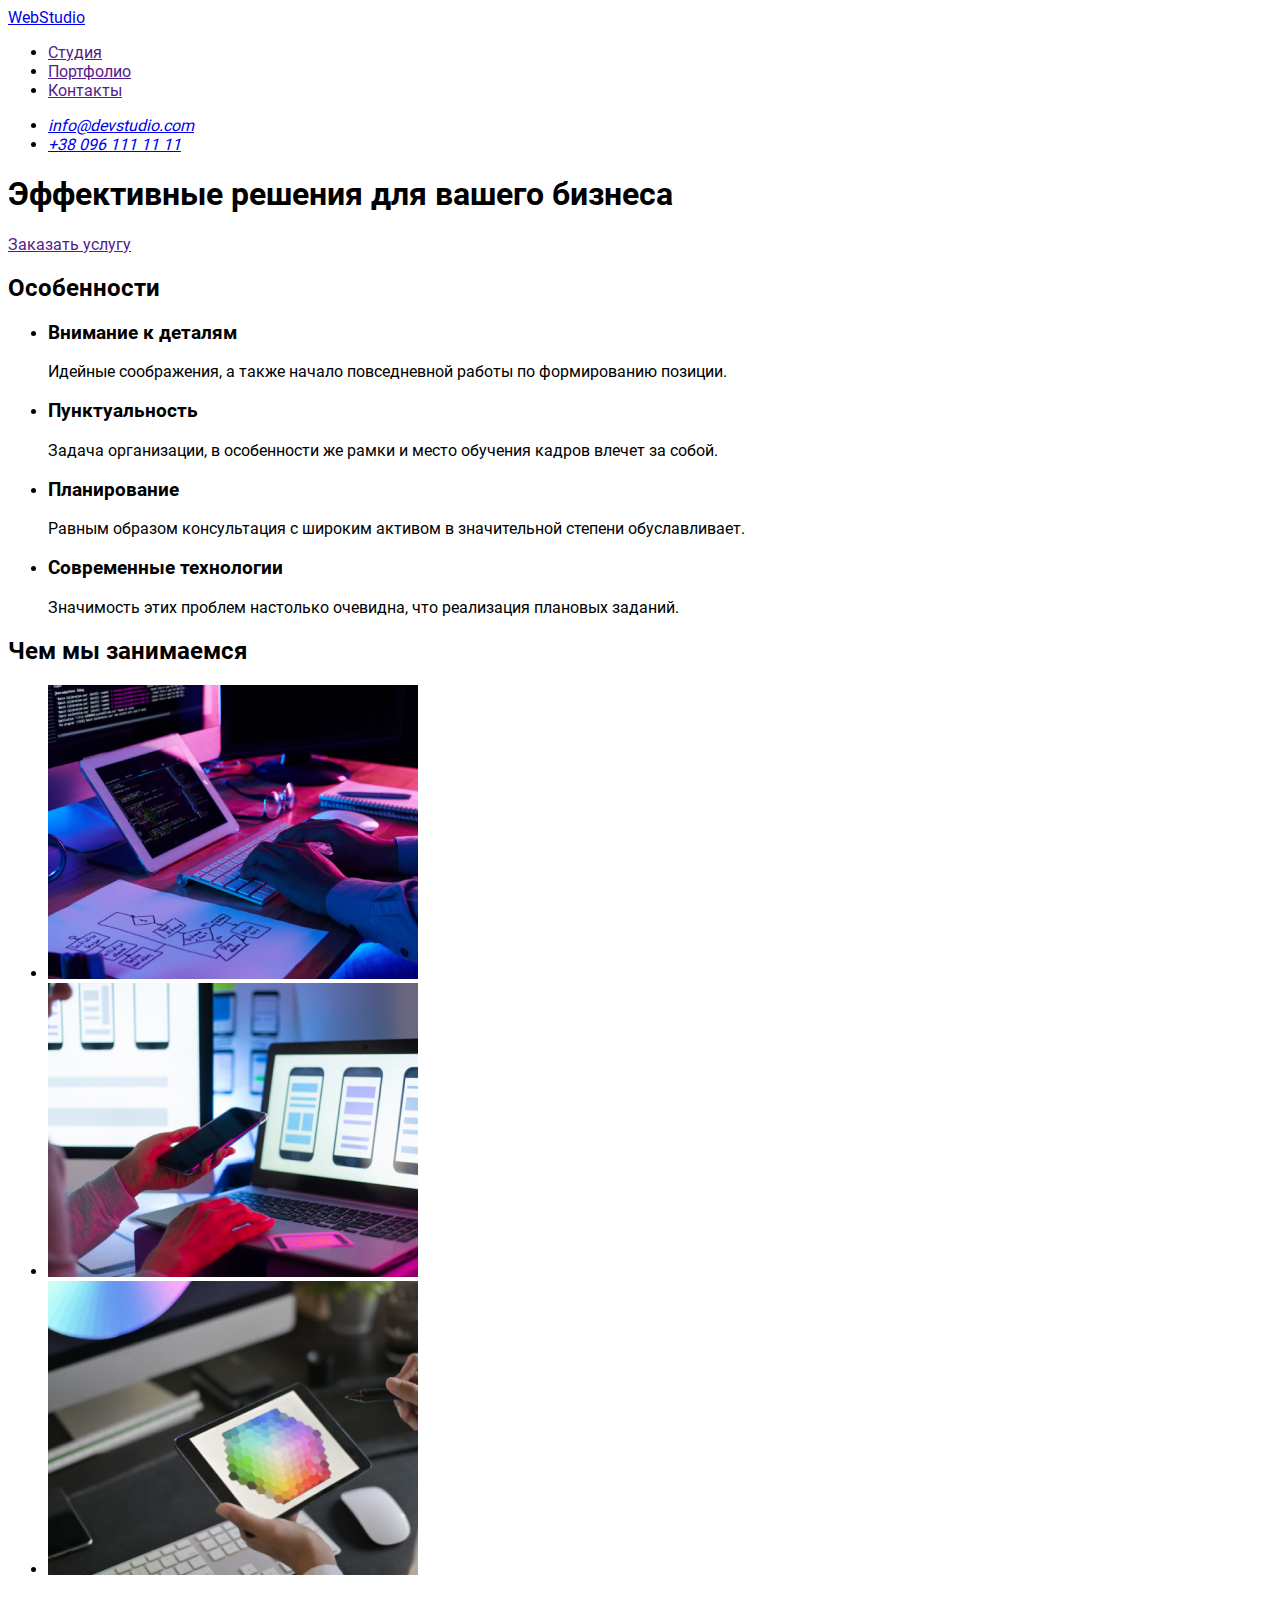
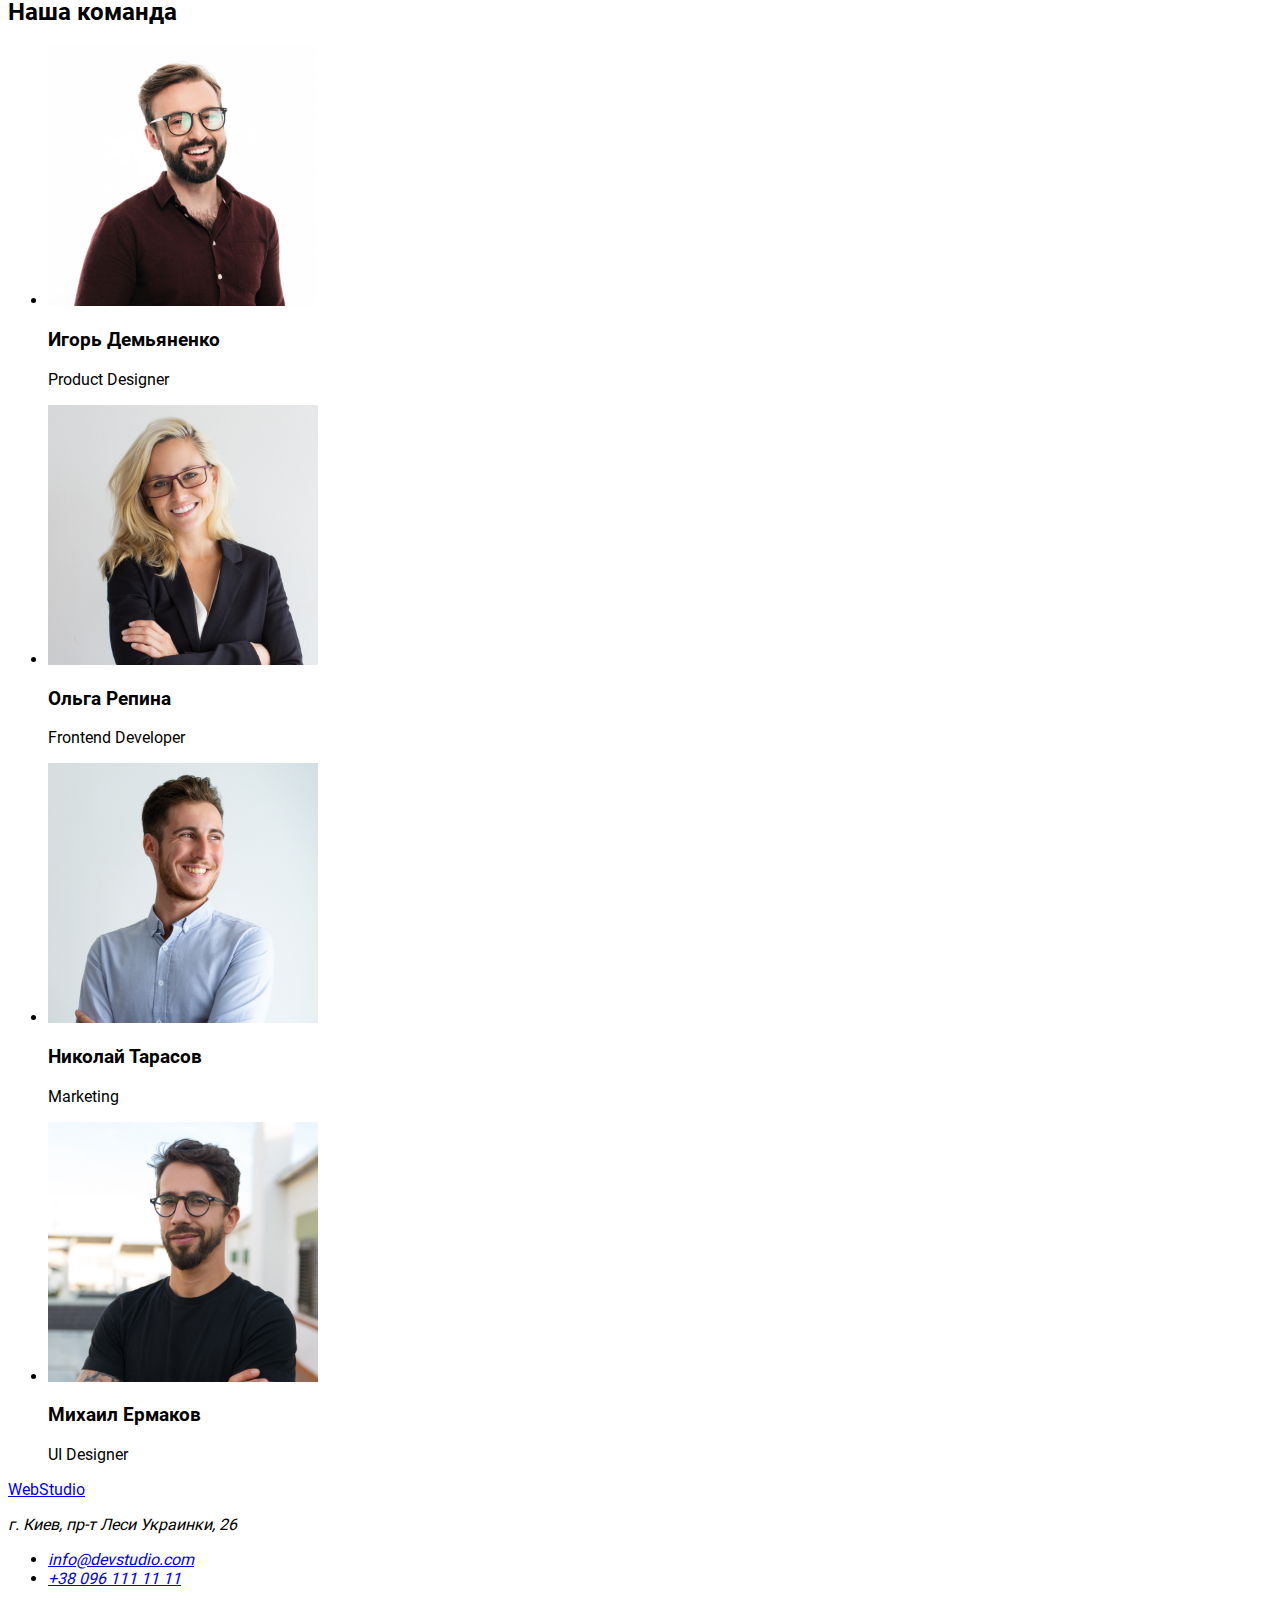
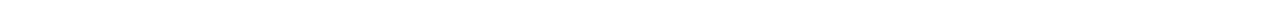
==== index.html @ 1e88f57a "добавляет файлы дз1" ====
<!DOCTYPE html>
<html lang="ru">
<head>
    <meta charset="UTF-8">
    <meta name="viewport" content="width=device-width, initial-scale=1.0">
    <link rel="stylesheet" href="./css/fonts.css">
    <link rel="stylesheet" href="./css/style.css">
    <title>Web Studio</title>
</head>
<body>

    <!-- Шапка -->
<header>
    <nav>
        <a href="/">WebStudio</a>
        <ul>
            <li>
                <a href="">Студия</a>
            </li>
            <li>
                <a href="">Портфолио</a>
            </li>
            <li>
                <a href="">Контакты</a>
            </li>
        </ul>
    </nav>
    <address>
        <ul>
            <li>
                <a href="mailto:info@devstudio.com">info@devstudio.com</a>
            </li>
            <li>
                <a href="tel:+380961111111">+38 096 111 11 11</a>
            </li>
        </ul>
    </address>
</header>

<main>
    <!-- HERO -->
    <section>
        <h1>Эффективные решения для вашего бизнеса</h1>
        <a href="">Заказать услугу</a>
    </section>

    <!-- Особенности -->
    <section>
        <h2>Особенности</h2>
        <ul>
            <li>
                <h3>Внимание к деталям</h3>
                <p>Идейные соображения, а также начало повседневной работы по формированию позиции.</p>
            </li>
            <li>
                <h3>Пунктуальность</h3>
                <p>Задача организации, в особенности же рамки и место обучения кадров влечет за собой.</p>
            </li>
            <li>
                <h3>Планирование</h3>
                <p>Равным образом консультация с широким активом в значительной степени обуславливает.</p>
            </li>
            <li>
                <h3>Современные технологии</h3>
                <p>Значимость этих проблем настолько очевидна, что реализация плановых заданий.</p>
            </li>
        </ul>
    </section>

    <!-- Чем занимаемся-->
    <section>
        <h2>Чем мы занимаемся</h2>
        <ul>
            <li>
                <a href="">
                    <img src="images/worker-1.jpg" alt="Человек печатает" width="370" height="294">
                </a>
            </li>
            <li>
                <a href="">
                    <img src="images/worker-2.jpg" alt="Человек смотрит на телефон и ноутбук" width="370" height="294">
                </a>
            </li>
            <li>
                <a href="">
                    <img src="images/worker-3.jpg" alt="Человек выбирает цвет" width="370" height="294">
                </a>
            </li>
        </ul>
    </section>

    <!-- Наша команда -->
    <section>
        <h2>Наша команда</h2>
        <ul>
            <li>
                <img src="images/igor.jpg" alt="Игорь Демьяненко" width="270" height="260">
                <h3>Игорь Демьяненко</h3>
                <p>Product Designer</p>
            </li>
            <li>
                <img src="images/olga.jpg" alt="Ольга Репина" width="270" height="260">
                <h3>Ольга Репина</h3>
                <p>Frontend Developer</p>
            </li>
            <li>
                <img src="images/nikolay.jpg" alt="Николай Тарасов" width="270" height="260">
                <h3>Николай Тарасов</h3>
                <p>Marketing</p>
            </li>
            <li>
                <img src="images/michael.jpg" alt="Михаил Ермаков" width="270" height="260">
                <h3>Михаил Ермаков</h3>
                <p>UI Designer</p>
            </li>
        </ul>
    </section>
</main>

<!-- Подвал -->
<footer>
    <a href="/">WebStudio</a>
    <address>
        <p>г. Киев, пр-т Леси Украинки, 26</p>
        <ul>
            <li>
                <a href="mailto:info@devstudio.com">info@devstudio.com</a>
            </li>
            <li>
                <a href="tel:+380961111111">+38 096 111 11 11</a>
            </li>
        </ul>
    </address>
</footer>
</body>
</html>
---- css/fonts.css ----
@font-face {
  font-family: 'Roboto';
  src: url('../fonts/Roboto-Bold.woff2') format('woff2'),
    url('../fonts/Roboto-Bold.woff') format('woff');
  font-weight: 700;
  font-style: normal;
}

@font-face {
  font-family: 'Roboto';
  src: url('../fonts/Roboto-Regular.woff2') format('woff2'),
    url('../fonts/Roboto-Regular.woff') format('woff');
  font-weight: 400;
  font-style: normal;
}

@font-face {
  font-family: 'Roboto';
  src: url('../fonts/Roboto-Black.woff2') format('woff2'),
    url('../fonts/Roboto-Black.woff') format('woff');
  font-weight: 900;
  font-style: normal;
}

@font-face {
  font-family: 'Roboto';
  src: url('../fonts/Roboto-Medium.woff2') format('woff2'),
    url('../fonts/Roboto-Medium.woff') format('woff');
  font-weight: 500;
  font-style: normal;
}
---- css/style.css ----
body {
  font-family: Roboto, sans-serif;
  font-weight: 400;
}
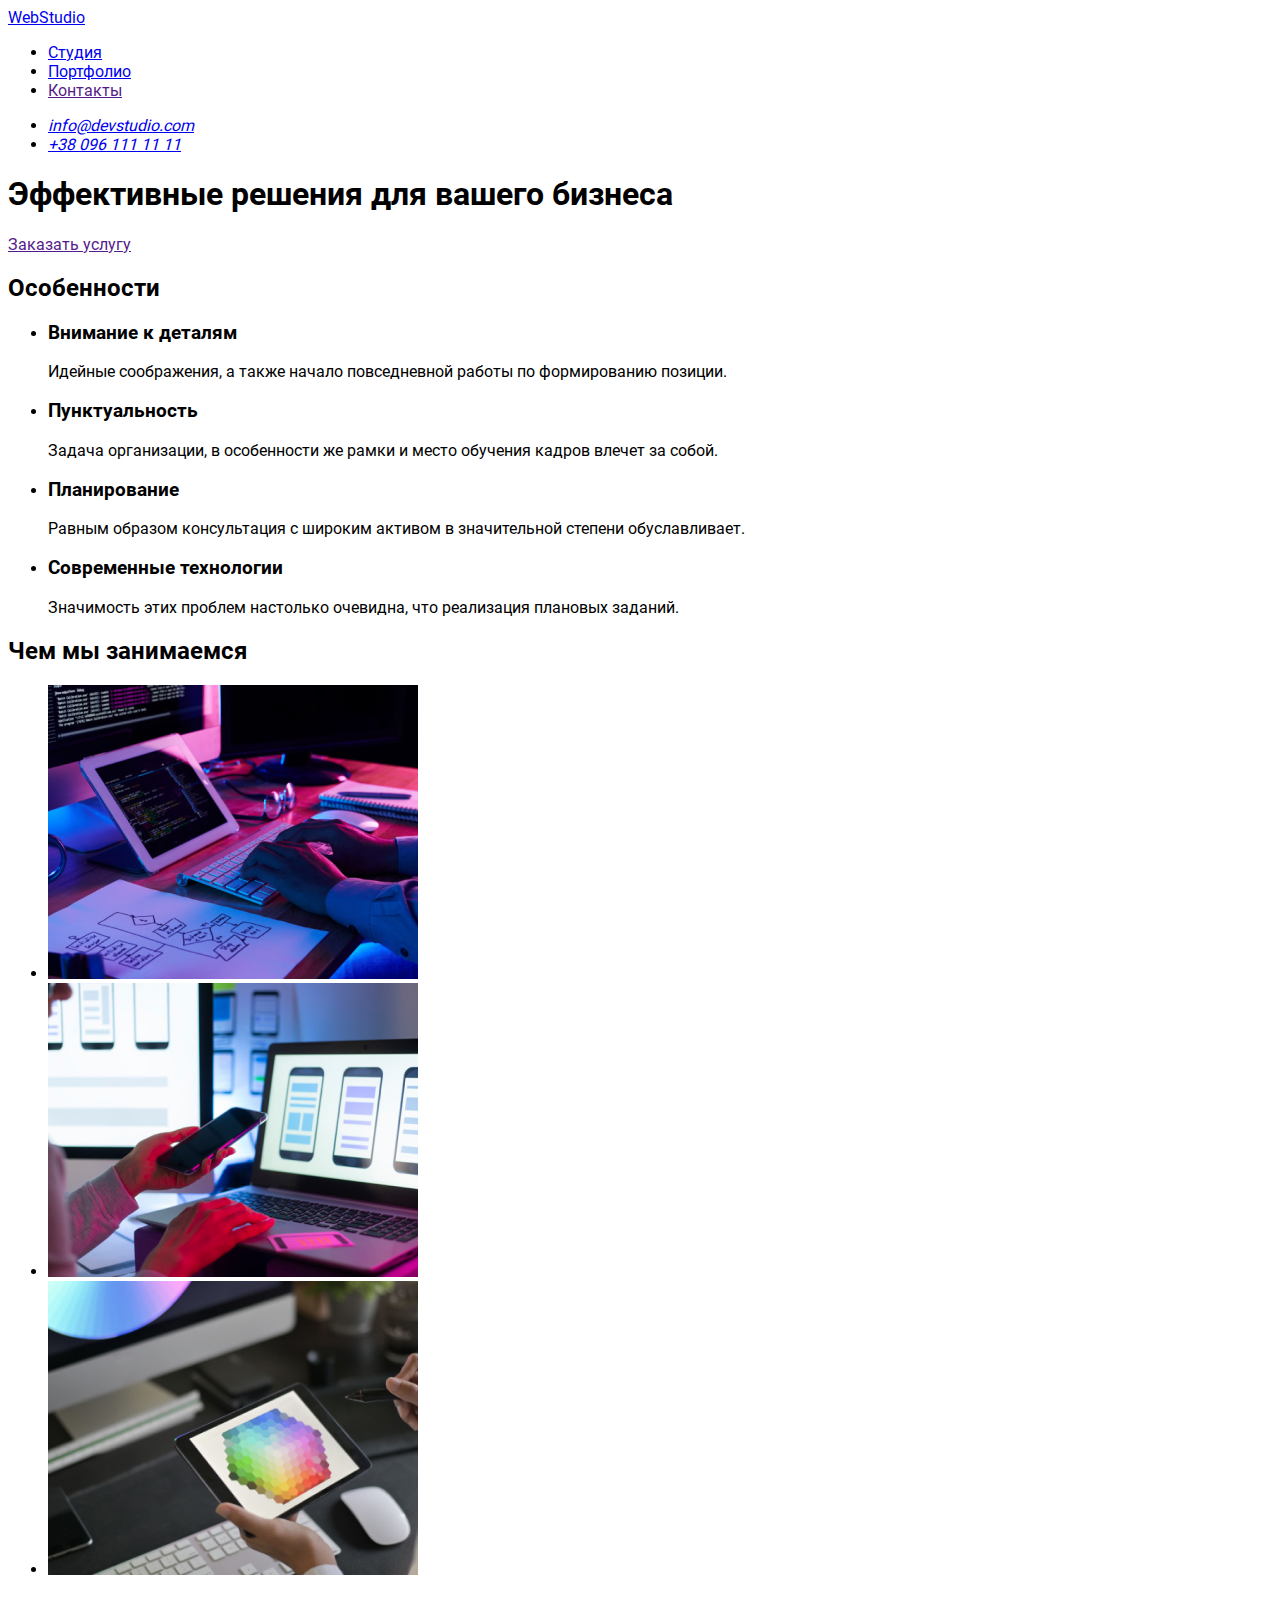
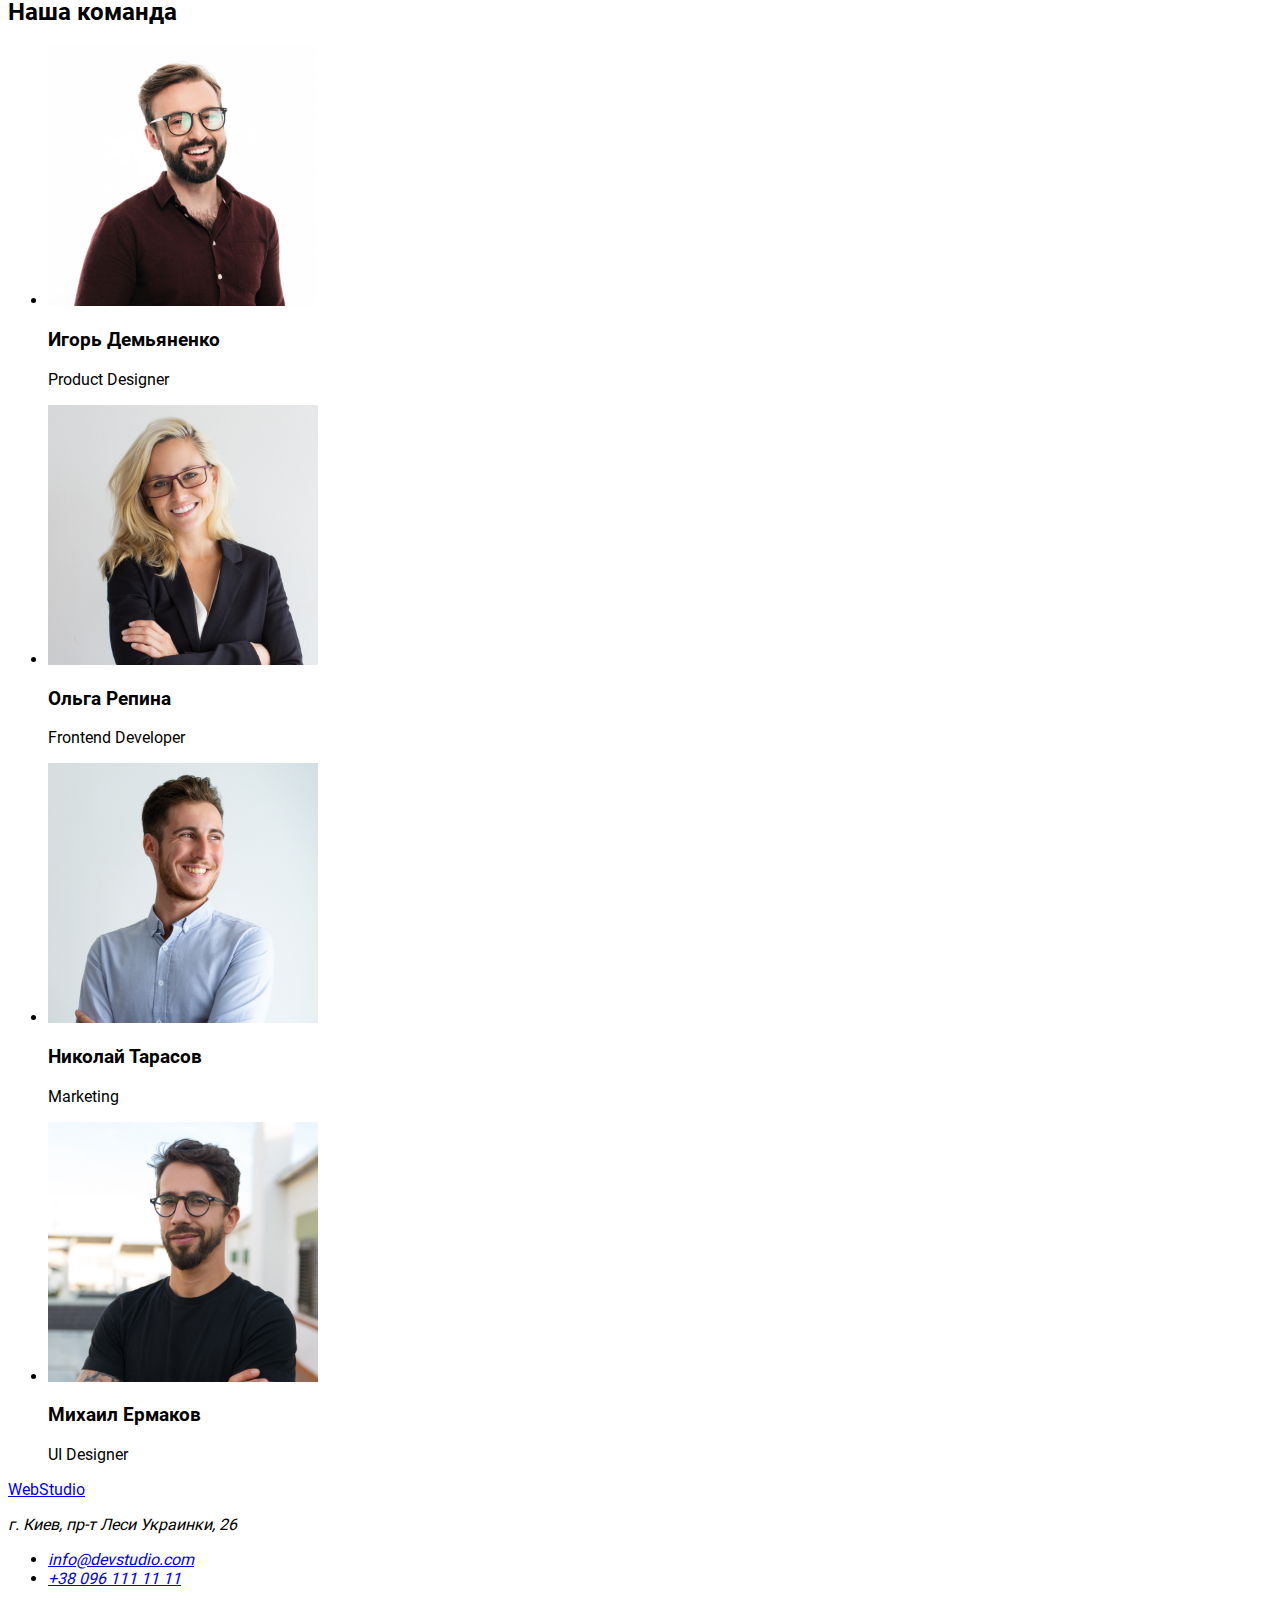
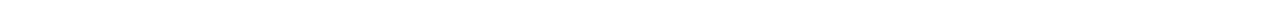
==== commit ff520488: "добавляет страницу портфолио и картинки" ====
--- a/index.html
+++ b/index.html
@@ -15,10 +15,10 @@
         <a href="/">WebStudio</a>
         <ul>
             <li>
-                <a href="">Студия</a>
+                <a href="/index.html">Студия</a>
             </li>
             <li>
-                <a href="">Портфолио</a>
+                <a href="./portfolio.html">Портфолио</a>
             </li>
             <li>
                 <a href="">Контакты</a>
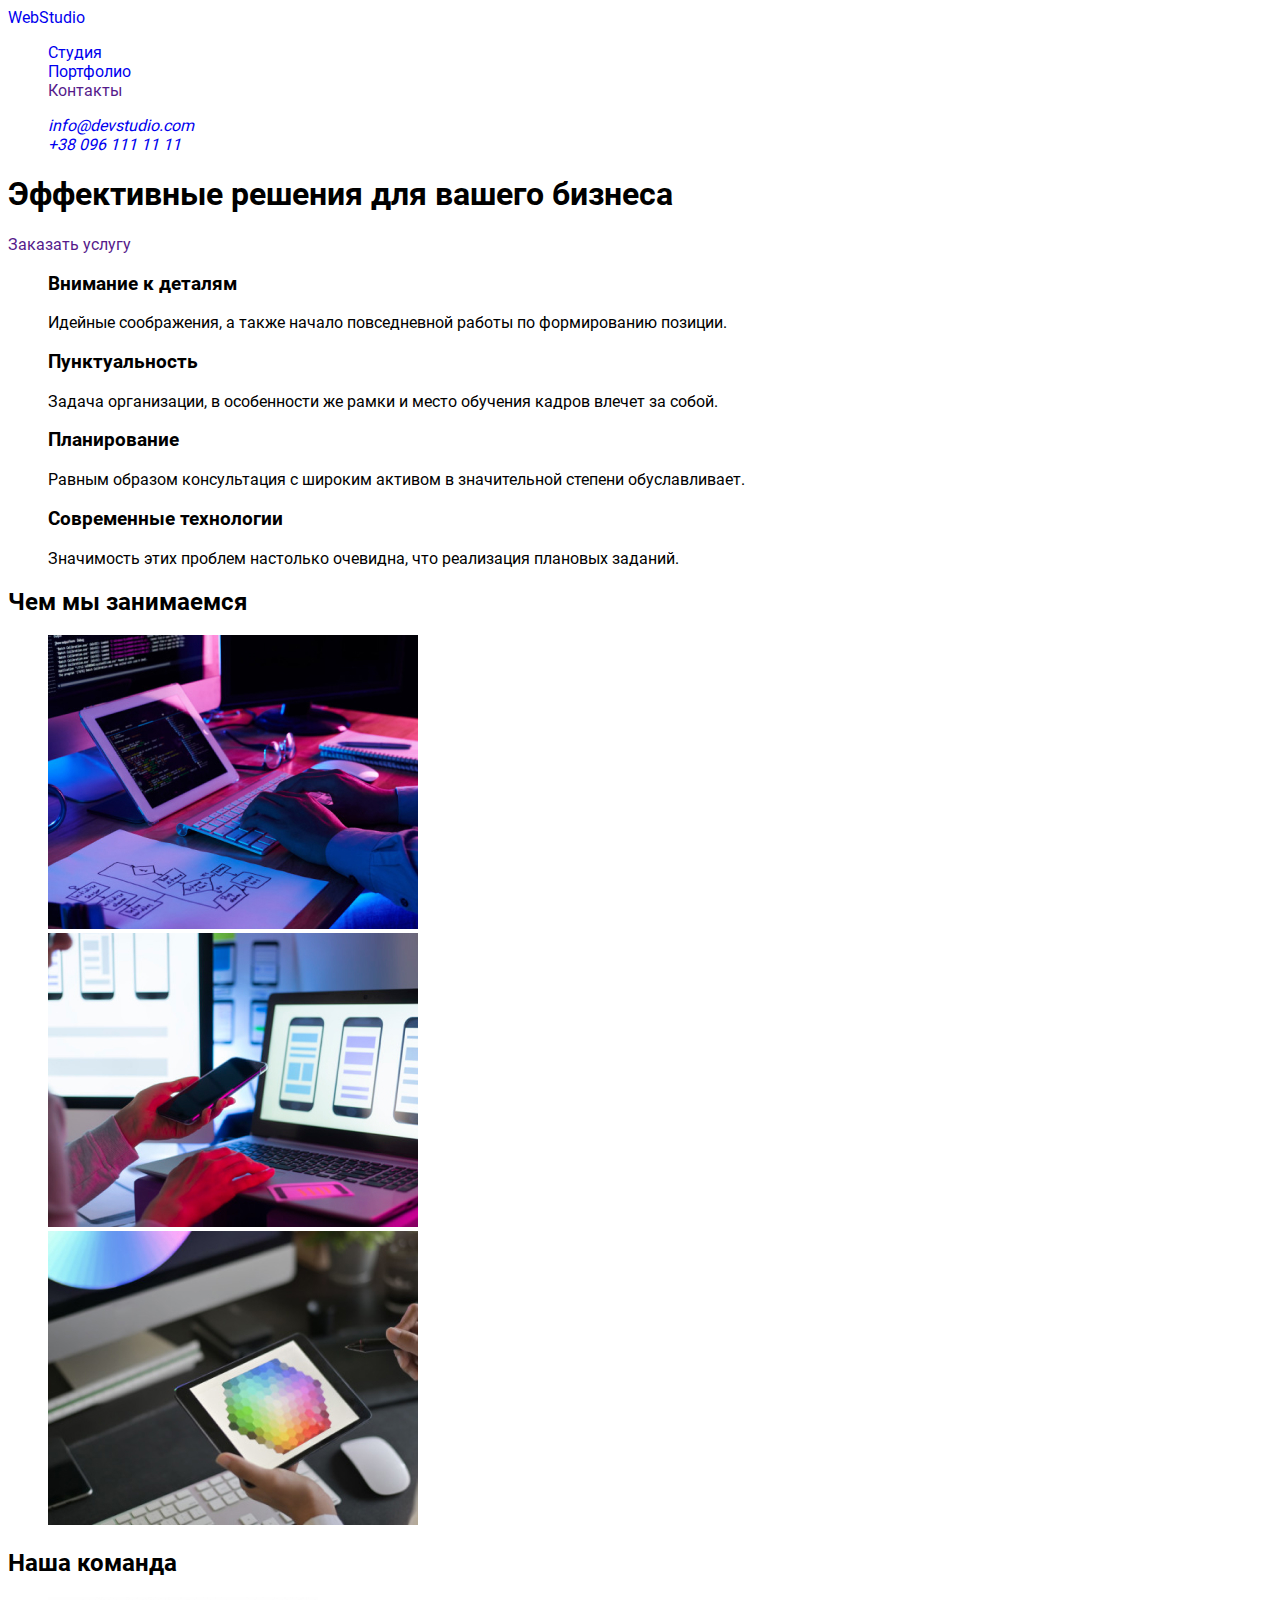
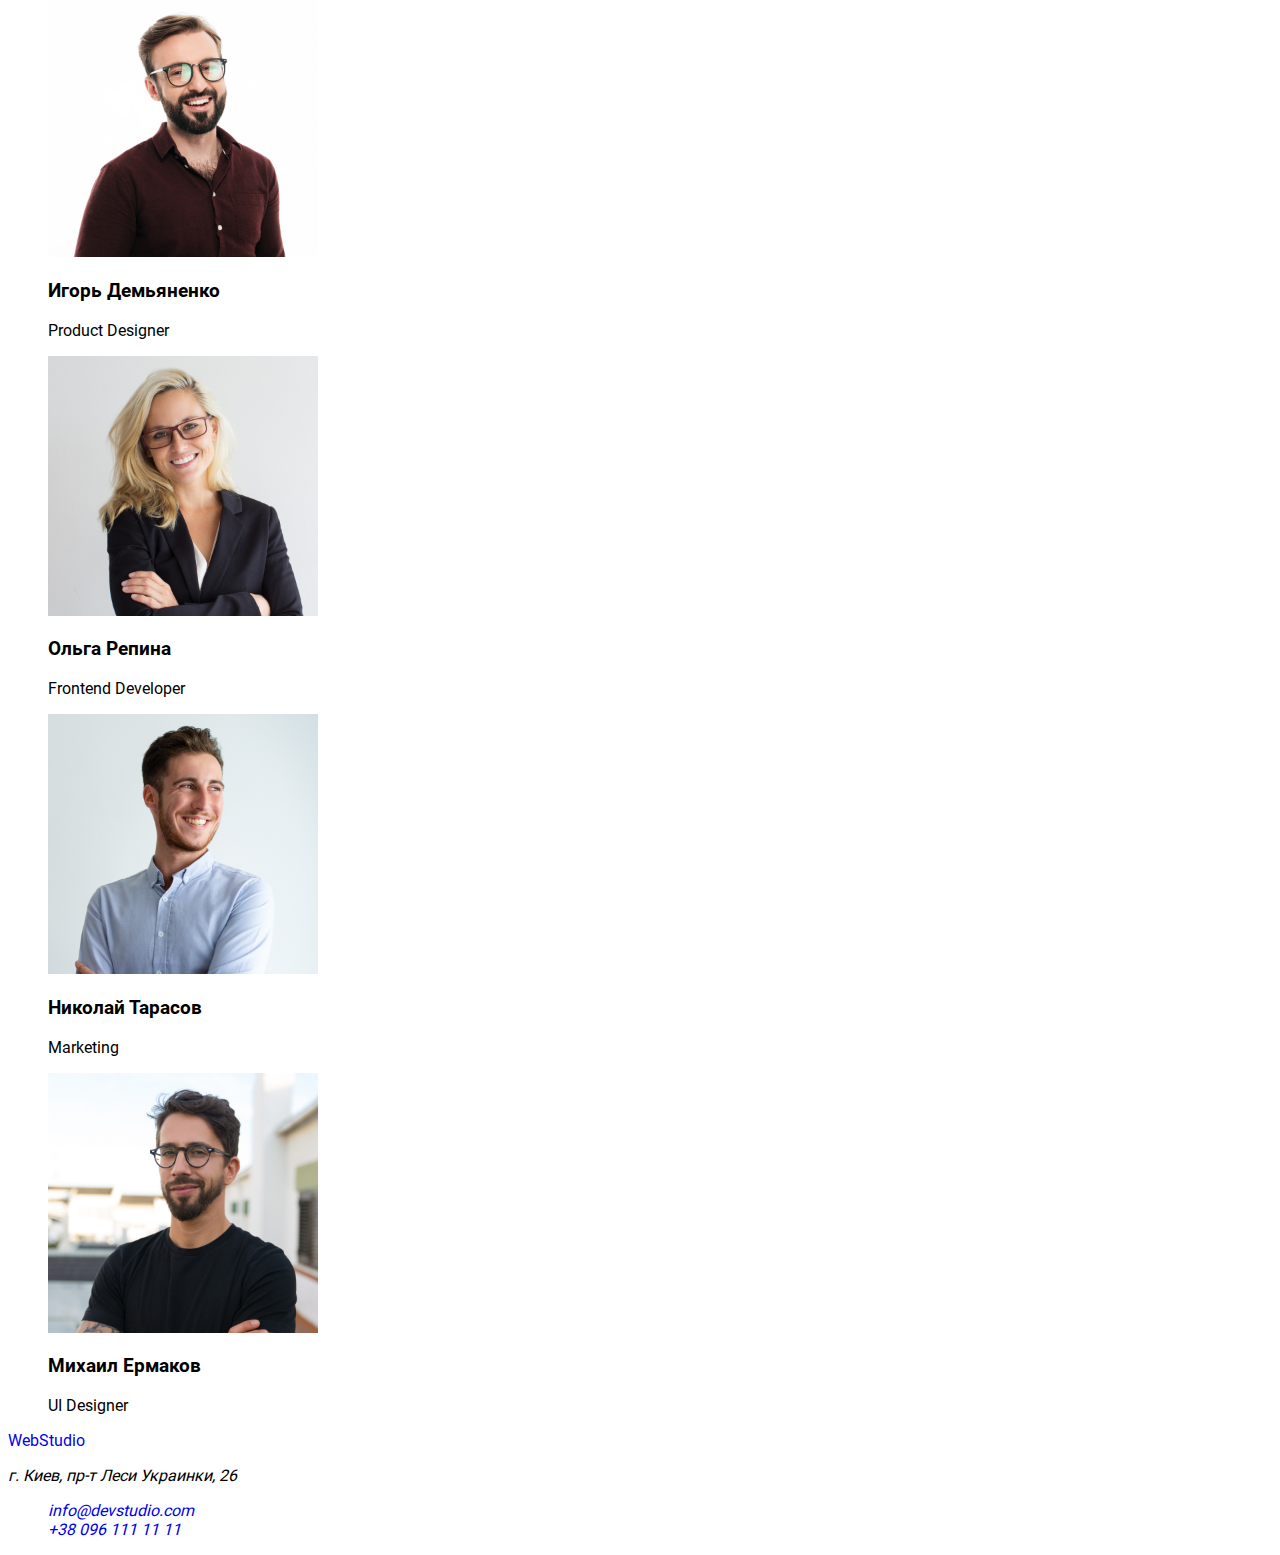
==== commit 0733058f: "прячет заголовки и обнуляет оформление списков и ссылок" ====
--- a/index.html
+++ b/index.html
@@ -46,7 +46,7 @@
 
     <!-- Особенности -->
     <section>
-        <h2>Особенности</h2>
+        <h2 class="visually-hidden">Особенности</h2>
         <ul>
             <li>
                 <h3>Внимание к деталям</h3>
--- a/css/style.css
+++ b/css/style.css
@@ -2,3 +2,25 @@
   font-family: Roboto, sans-serif;
   font-weight: 400;
 }
+
+.visually-hidden {
+  position: absolute;
+  width: 1px;
+  height: 1px;
+  margin: -1px;
+  border: 0;
+  padding: 0;
+
+  white-space: nowrap;
+  clip-path: inset(100%);
+  clip: rect(0 0 0 0);
+  overflow: hidden;
+}
+
+ul {
+  list-style: none;
+}
+
+a {
+  text-decoration: none;
+}
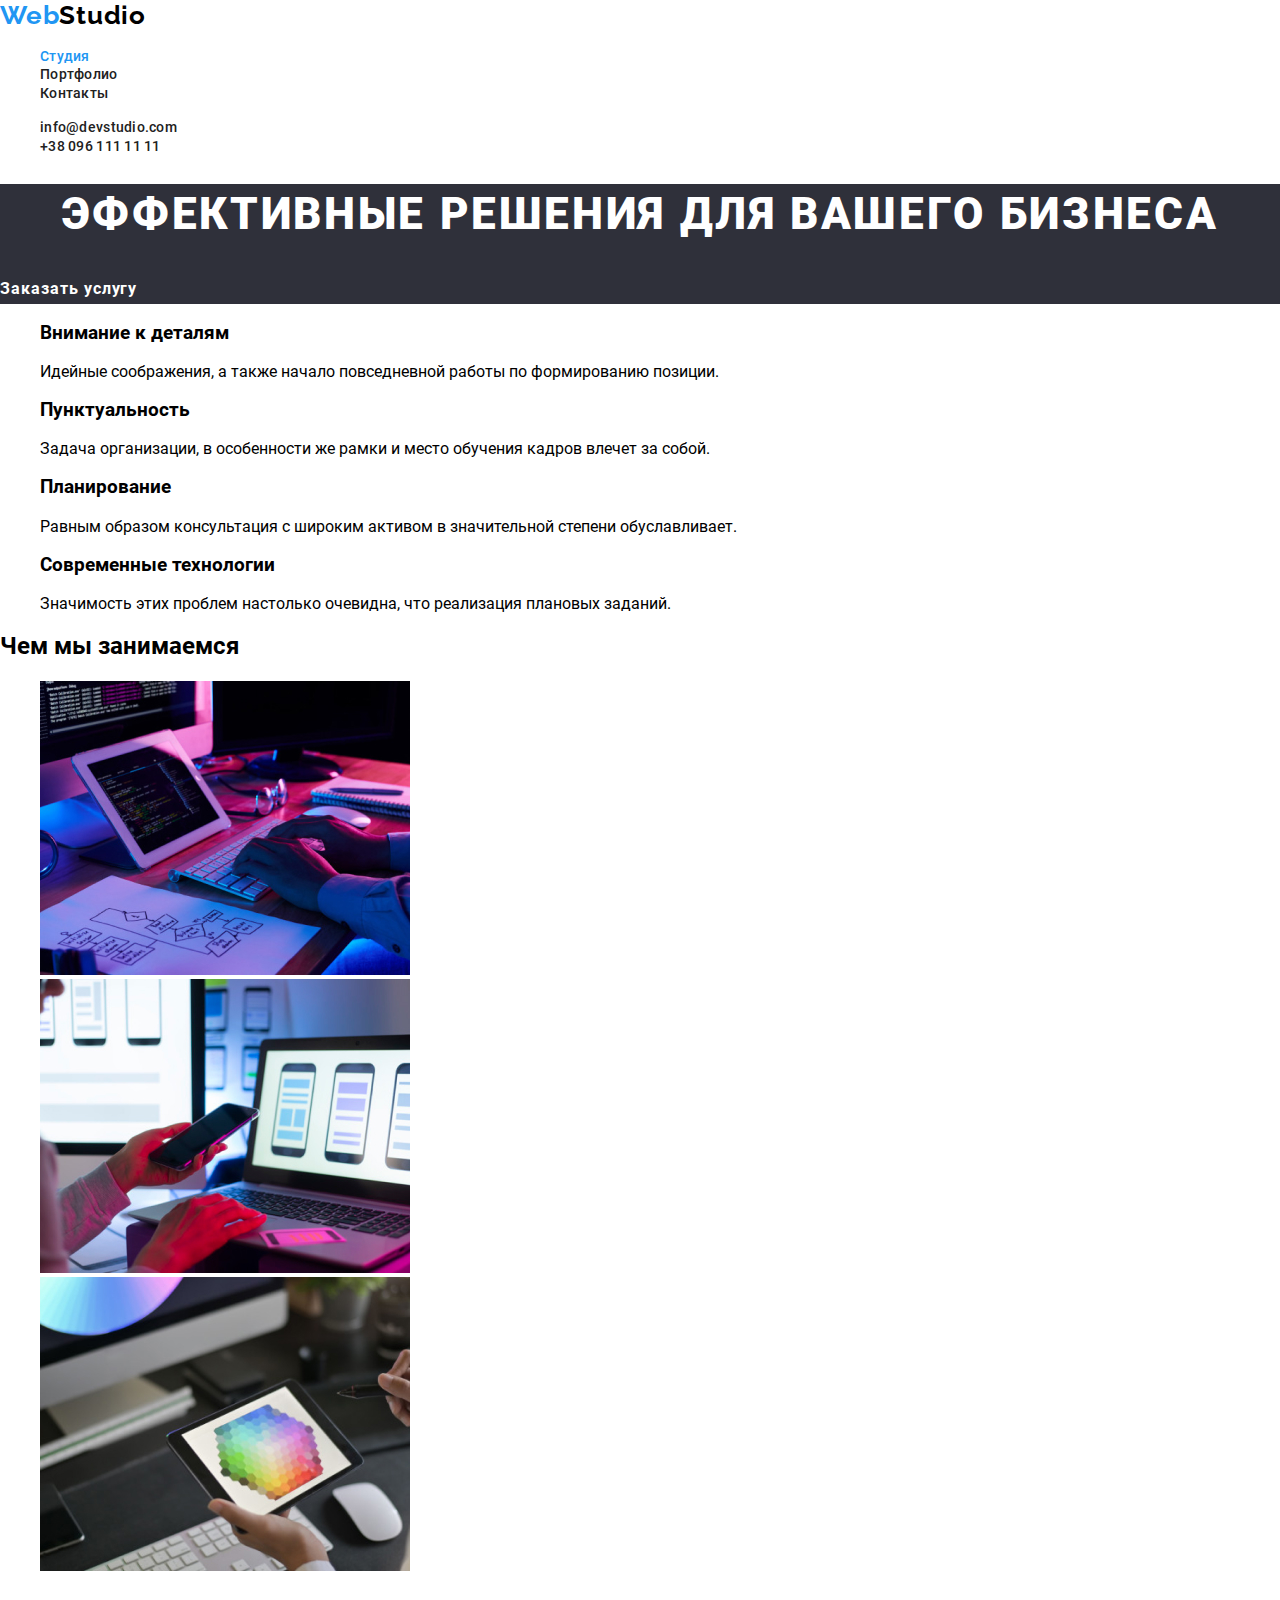
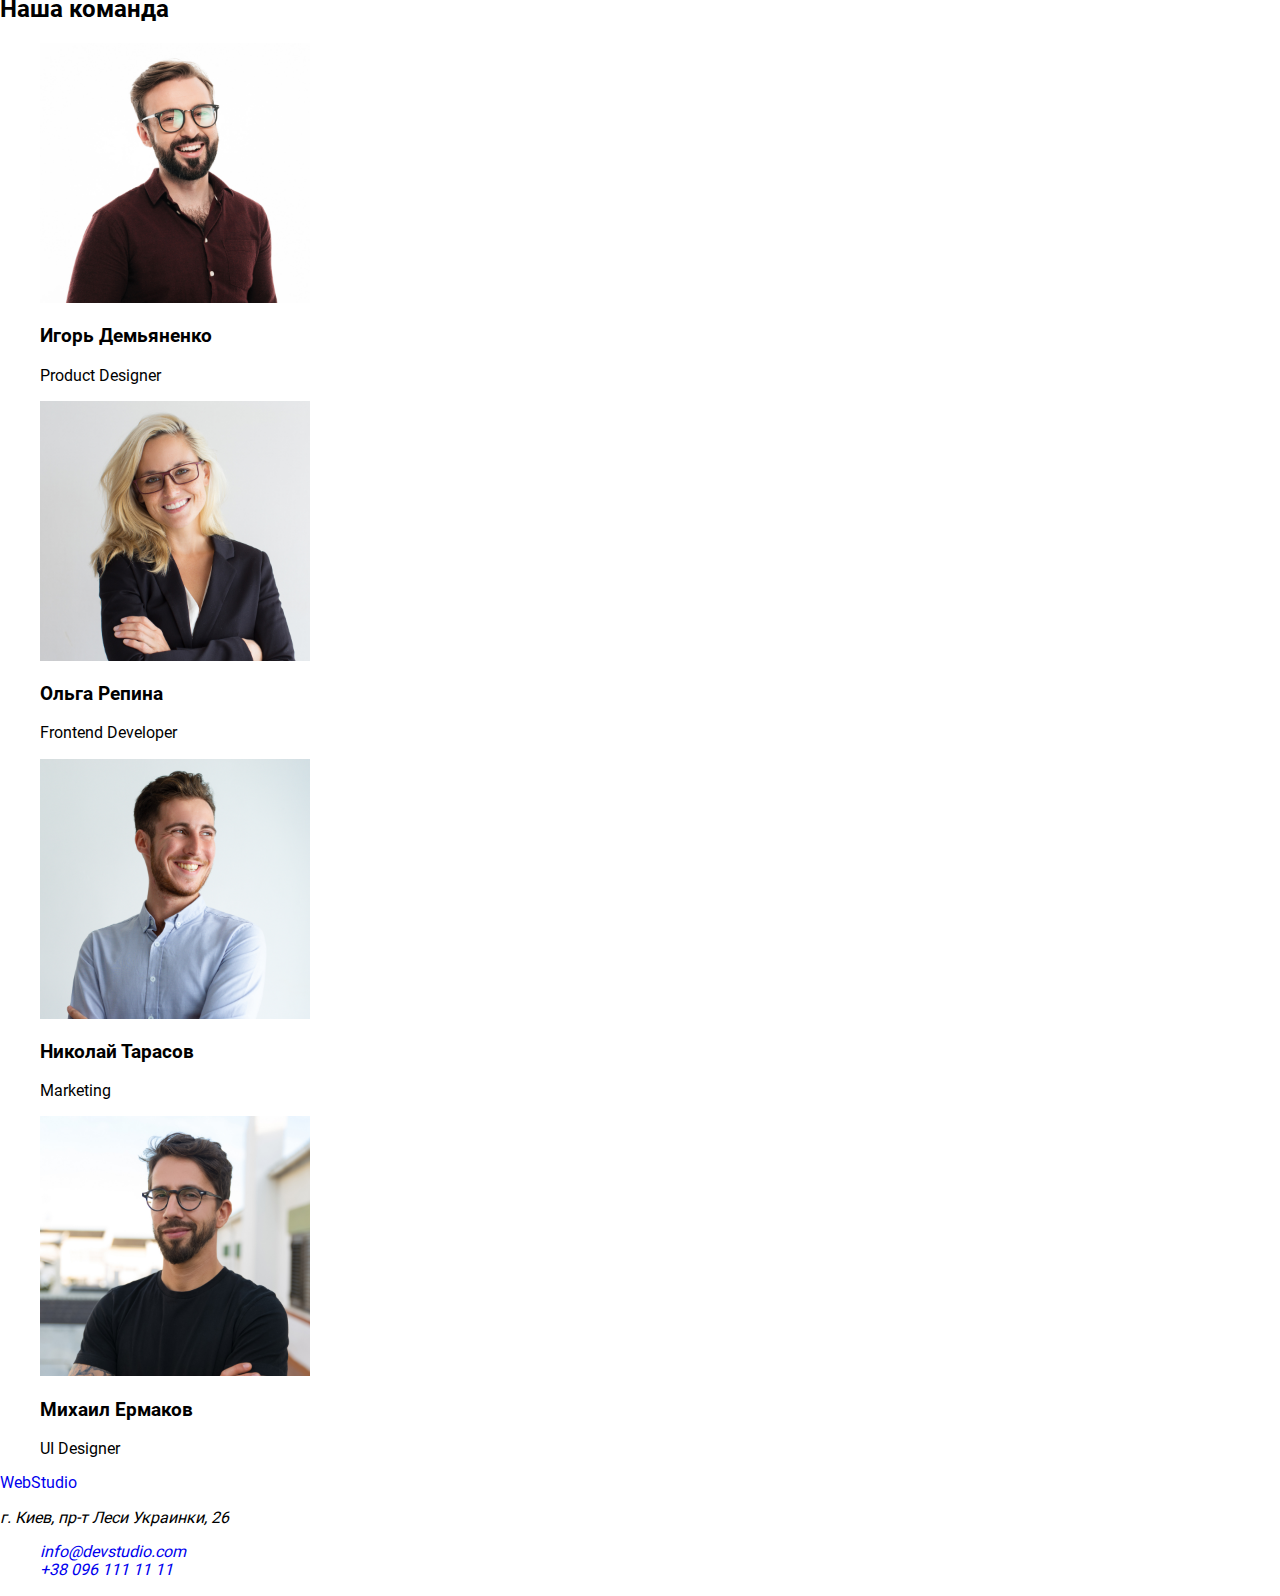
==== commit 7dc896ae: "добавляет css оформление шапки и hero" ====
--- a/index.html
+++ b/index.html
@@ -4,34 +4,37 @@
     <meta charset="UTF-8">
     <meta name="viewport" content="width=device-width, initial-scale=1.0">
     <link rel="stylesheet" href="./css/fonts.css">
+    <link rel="preconnect" href="https://fonts.gstatic.com">
+    <link href="https://fonts.googleapis.com/css2?family=Raleway:wght@700&display=swap" rel="stylesheet">
+    <link rel="stylesheet" href="https://cdnjs.cloudflare.com/ajax/libs/modern-normalize/1.0.0/modern-normalize.min.css">
     <link rel="stylesheet" href="./css/style.css">
     <title>Web Studio</title>
 </head>
 <body>
 
     <!-- Шапка -->
-<header>
-    <nav>
-        <a href="/">WebStudio</a>
-        <ul>
-            <li>
-                <a href="/index.html">Студия</a>
+<header >
+    <nav class="navigation">
+        <a href="/" class="logo-up"><span class="logo-accent">Web</span>Studio</a>
+        <ul class="nav-list">
+            <li class="nav-list-item">
+                <a href="/index.html" class="nav-list-link current">Студия</a>
             </li>
-            <li>
-                <a href="./portfolio.html">Портфолио</a>
+            <li class="nav-list-item">
+                <a href="./portfolio.html" class="nav-list-link">Портфолио</a>
             </li>
-            <li>
-                <a href="">Контакты</a>
+            <li class="nav-list-item">
+                <a href="" class="nav-list-link">Контакты</a>
             </li>
         </ul>
     </nav>
-    <address>
-        <ul>
-            <li>
-                <a href="mailto:info@devstudio.com">info@devstudio.com</a>
+    <address class="contacts">
+        <ul class="contacts-list">
+            <li class="contacts-list-item">
+                <a href="mailto:info@devstudio.com" class="contacts-list-link">info@devstudio.com</a>
             </li>
-            <li>
-                <a href="tel:+380961111111">+38 096 111 11 11</a>
+            <li class="contacts-list-item">
+                <a href="tel:+380961111111" class="contacts-list-link">+38 096 111 11 11</a>
             </li>
         </ul>
     </address>
@@ -39,9 +42,9 @@
 
 <main>
     <!-- HERO -->
-    <section>
-        <h1>Эффективные решения для вашего бизнеса</h1>
-        <a href="">Заказать услугу</a>
+    <section class="hero">
+        <h1 class="hero-title">Эффективные решения для вашего бизнеса</h1>
+        <a href="" class="hero-link">Заказать услугу</a>
     </section>
 
     <!-- Особенности -->
--- a/css/style.css
+++ b/css/style.css
@@ -1,6 +1,9 @@
-body {
-  font-family: Roboto, sans-serif;
-  font-weight: 400;
+:root {
+  --main-font: Roboto, sans-serif;
+  --logo-font: Raleway, sans-serif;
+  --main-color: #212121;
+  --secondary-color: #ffffff;
+  --accent-color: #2196f3;
 }
 
 .visually-hidden {
@@ -17,6 +20,11 @@
   overflow: hidden;
 }
 
+body {
+  font-family: var(--main-font);
+  font-weight: 400;
+}
+
 ul {
   list-style: none;
 }
@@ -24,3 +32,71 @@
 a {
   text-decoration: none;
 }
+
+/* =============== COMPONENTS ===============*/
+
+/* =============== END COMPONENTS ===============*/
+
+/* ========== HEADER ========== */
+
+.logo-up {
+  font-family: var(--logo-font);
+  font-weight: 700;
+  font-size: 26px;
+  line-height: 1.192;
+  letter-spacing: 0.03em;
+  color: #000000;
+}
+
+.logo-up > .logo-accent {
+  color: var(--accent-color);
+}
+
+.nav-list-link,
+.contacts-list-link {
+  font-weight: 500;
+  font-size: 14px;
+  line-height: 1.142;
+  letter-spacing: 0.02em;
+  color: var(--main-color);
+  font-style: normal;
+}
+.nav-list-link:hover,
+.nav-list-link:focus,
+.contacts-list-link:hover,
+.contacts-list-link:focus {
+  color: var(--accent-color);
+}
+
+.current {
+  color: var(--accent-color);
+}
+
+/* ========== END HEADER ========== */
+
+/* ========== HERO ========== */
+
+.hero {
+  background: #2f303a;
+}
+
+.hero-title {
+  font-weight: 900;
+  font-size: 44px;
+  line-height: 1.364;
+  text-align: center;
+  letter-spacing: 0.06em;
+  text-transform: uppercase;
+  color: var(--secondary-color);
+}
+
+.hero-link {
+  font-style: normal;
+  font-weight: 700;
+  font-size: 16px;
+  line-height: 1.875;
+  letter-spacing: 0.06em;
+  color: var(--secondary-color);
+}
+
+/* ========== END HERO ========== */
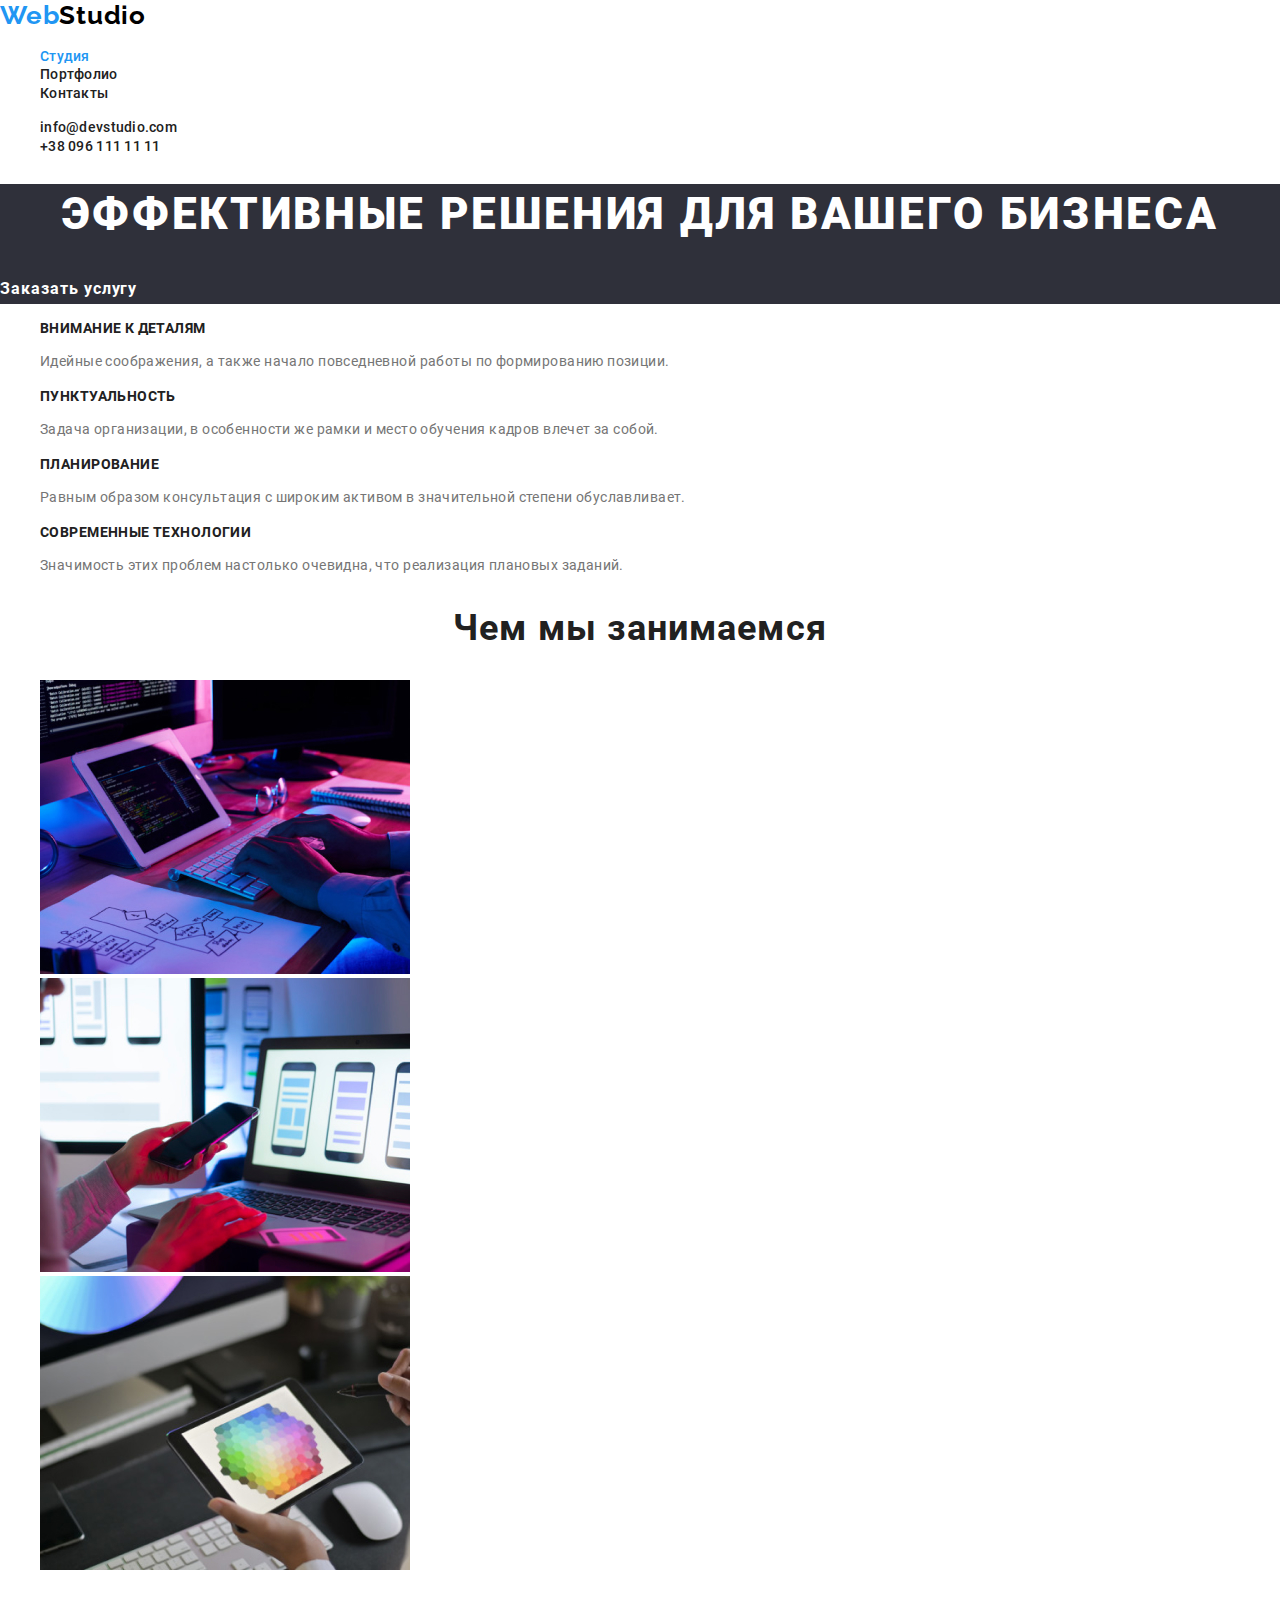
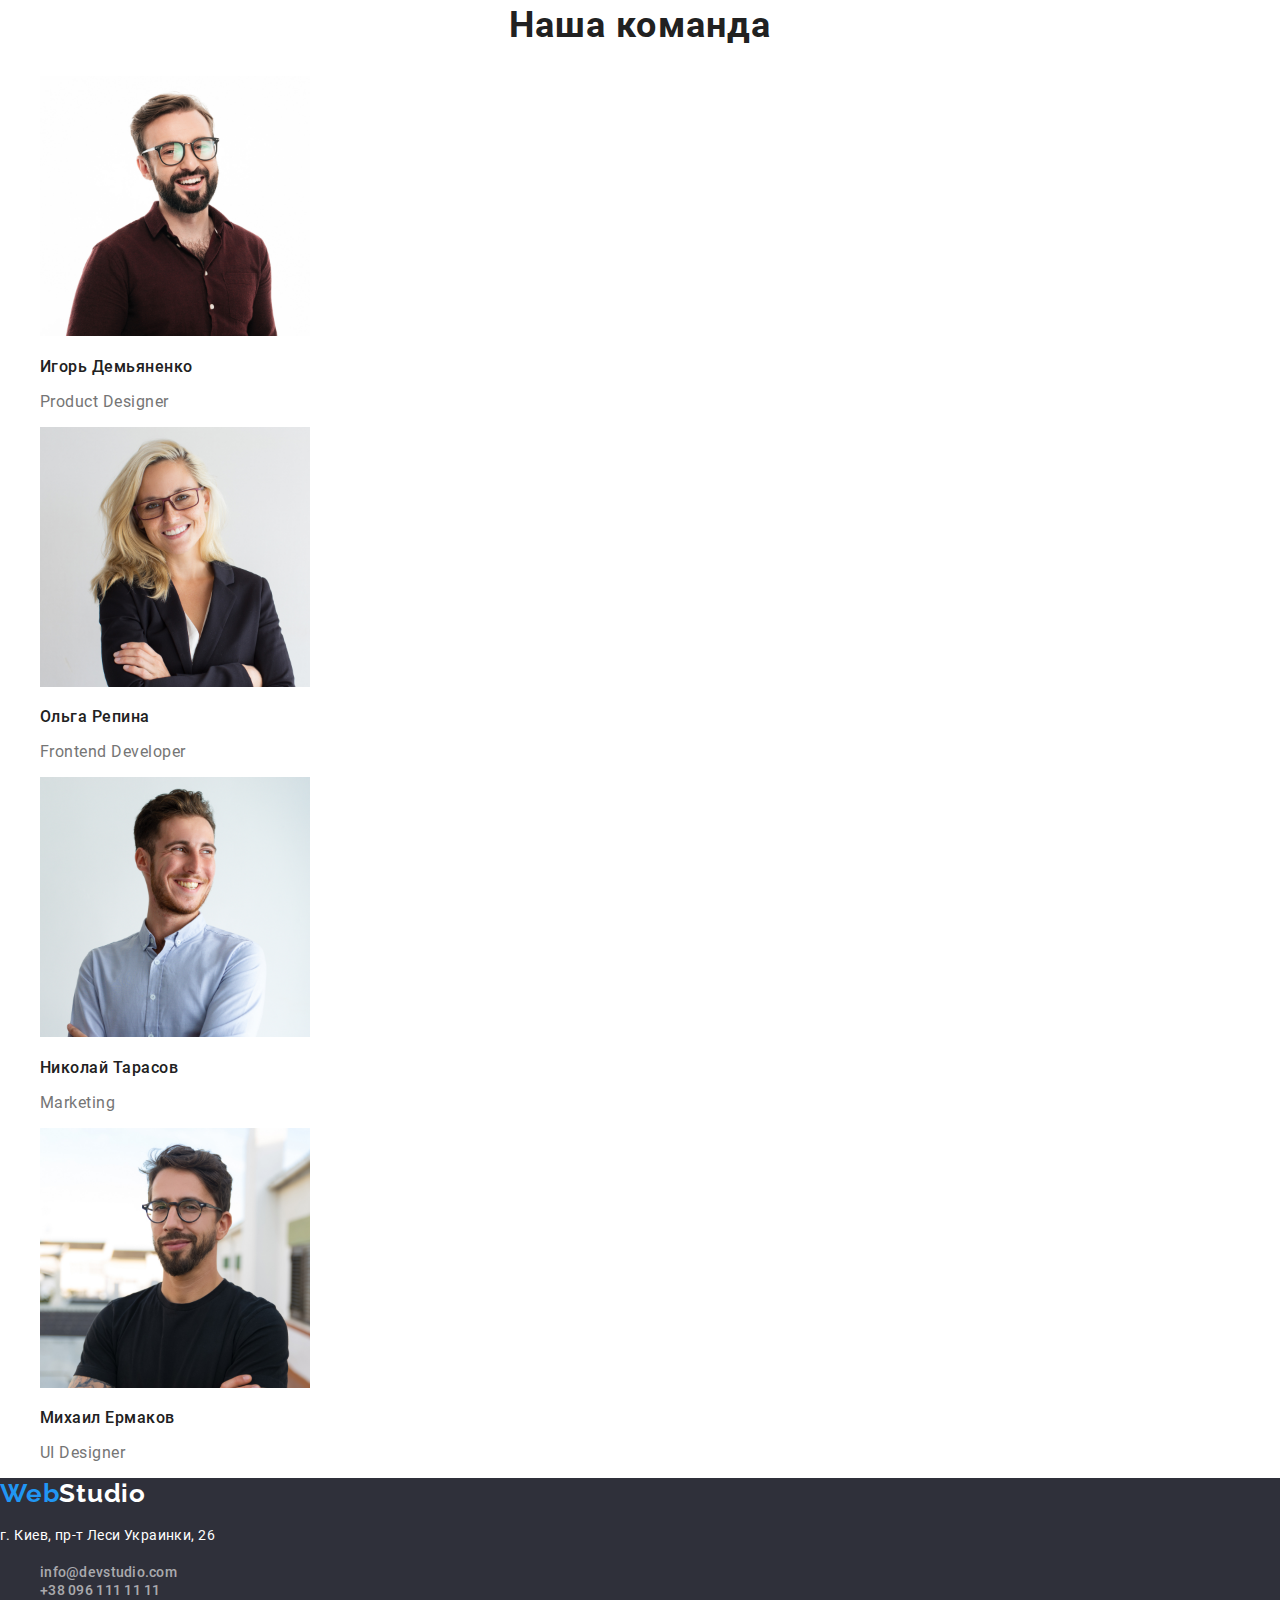
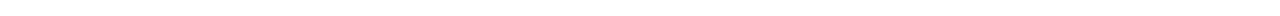
==== commit 4a63da4d: "добавляет css оформление главной страницы и портфолио" ====
--- a/index.html
+++ b/index.html
@@ -15,7 +15,7 @@
     <!-- Шапка -->
 <header >
     <nav class="navigation">
-        <a href="/" class="logo-up"><span class="logo-accent">Web</span>Studio</a>
+        <a href="/" class="logo-top"><span class="logo-accent">Web</span>Studio</a>
         <ul class="nav-list">
             <li class="nav-list-item">
                 <a href="/index.html" class="nav-list-link current">Студия</a>
@@ -48,89 +48,89 @@
     </section>
 
     <!-- Особенности -->
-    <section>
+    <section class="features">
         <h2 class="visually-hidden">Особенности</h2>
-        <ul>
+        <ul class="features-list">
             <li>
-                <h3>Внимание к деталям</h3>
-                <p>Идейные соображения, а также начало повседневной работы по формированию позиции.</p>
+                <h3 class="features-list-title">Внимание к деталям</h3>
+                <p class="features-list-text">Идейные соображения, а также начало повседневной работы по формированию позиции.</p>
             </li>
             <li>
-                <h3>Пунктуальность</h3>
-                <p>Задача организации, в особенности же рамки и место обучения кадров влечет за собой.</p>
+                <h3 class="features-list-title">Пунктуальность</h3>
+                <p class="features-list-text">Задача организации, в особенности же рамки и место обучения кадров влечет за собой.</p>
             </li>
             <li>
-                <h3>Планирование</h3>
-                <p>Равным образом консультация с широким активом в значительной степени обуславливает.</p>
+                <h3 class="features-list-title">Планирование</h3>
+                <p class="features-list-text">Равным образом консультация с широким активом в значительной степени обуславливает.</p>
             </li>
             <li>
-                <h3>Современные технологии</h3>
-                <p>Значимость этих проблем настолько очевидна, что реализация плановых заданий.</p>
+                <h3 class="features-list-title">Современные технологии</h3>
+                <p class="features-list-text">Значимость этих проблем настолько очевидна, что реализация плановых заданий.</p>
             </li>
         </ul>
     </section>
 
     <!-- Чем занимаемся-->
-    <section>
-        <h2>Чем мы занимаемся</h2>
-        <ul>
-            <li>
-                <a href="">
-                    <img src="images/worker-1.jpg" alt="Человек печатает" width="370" height="294">
+    <section class="services">
+        <h2 class="services-title">Чем мы занимаемся</h2>
+        <ul class="services-list">
+            <li class="services-list-item">
+                <a href="" class="services-link">
+                    <img class="services-img" src="images/worker-1.jpg" alt="Человек печатает" width="370" height="294">
                 </a>
             </li>
-            <li>
-                <a href="">
-                    <img src="images/worker-2.jpg" alt="Человек смотрит на телефон и ноутбук" width="370" height="294">
+            <li class="services-list-item">
+                <a href="" class="services-link">
+                    <img class="services-img" src="images/worker-2.jpg" alt="Человек смотрит на телефон и ноутбук" width="370" height="294">
                 </a>
             </li>
-            <li>
-                <a href="">
-                    <img src="images/worker-3.jpg" alt="Человек выбирает цвет" width="370" height="294">
+            <li class="services-list-item">
+                <a href="" class="services-link">
+                    <img class="services-img" src="images/worker-3.jpg" alt="Человек выбирает цвет" width="370" height="294">
                 </a>
             </li>
         </ul>
     </section>
 
     <!-- Наша команда -->
-    <section>
-        <h2>Наша команда</h2>
-        <ul>
-            <li>
-                <img src="images/igor.jpg" alt="Игорь Демьяненко" width="270" height="260">
-                <h3>Игорь Демьяненко</h3>
-                <p>Product Designer</p>
+    <section class="team">
+        <h2 class="team-title">Наша команда</h2>
+        <ul class="team-list">
+            <li class="team-list-item">
+                <img class="team-photo" src="images/igor.jpg" alt="Игорь Демьяненко" width="270" height="260">
+                <h3 class="team-name">Игорь Демьяненко</h3>
+                <p class="team-profession">Product Designer</p>
             </li>
-            <li>
-                <img src="images/olga.jpg" alt="Ольга Репина" width="270" height="260">
-                <h3>Ольга Репина</h3>
-                <p>Frontend Developer</p>
+            <li class="team-list-item">
+                <img class="team-photo" src="images/olga.jpg" alt="Ольга Репина" width="270" height="260">
+                <h3 class="team-name">Ольга Репина</h3>
+                <p class="team-profession">Frontend Developer</p>
             </li>
-            <li>
-                <img src="images/nikolay.jpg" alt="Николай Тарасов" width="270" height="260">
-                <h3>Николай Тарасов</h3>
-                <p>Marketing</p>
+            <li class="team-list-item">
+                <img class="team-photo" src="images/nikolay.jpg" alt="Николай Тарасов" width="270" height="260">
+                <h3 class="team-name">Николай Тарасов</h3>
+                <p class="team-profession">Marketing</p>
             </li>
-            <li>
-                <img src="images/michael.jpg" alt="Михаил Ермаков" width="270" height="260">
-                <h3>Михаил Ермаков</h3>
-                <p>UI Designer</p>
+            <li class="team-list-item">
+                <img class="team-photo" src="images/michael.jpg" alt="Михаил Ермаков" width="270" height="260">
+                <h3 class="team-name">Михаил Ермаков</h3>
+                <p class="team-profession">UI Designer</p>
             </li>
         </ul>
     </section>
 </main>
 
 <!-- Подвал -->
-<footer>
-    <a href="/">WebStudio</a>
-    <address>
-        <p>г. Киев, пр-т Леси Украинки, 26</p>
-        <ul>
-            <li>
-                <a href="mailto:info@devstudio.com">info@devstudio.com</a>
+<footer class="footer">
+    <a href="/" class="logo-down"><span class="logo-accent">Web</span>Studio</a>
+    <address class="address">
+        <p class="address-street">г. Киев, пр-т Леси Украинки, 26</p>
+        <ul class="footer-contacts-list">
+            <li class="footer-contacts-list-item">
+                <a class="footer-link" href="mailto:info@devstudio.com">info@devstudio.com</a>
             </li>
-            <li>
-                <a href="tel:+380961111111">+38 096 111 11 11</a>
+            <li class="footer-contacts-list-item">
+                <a class="footer-link" href="tel:+380961111111">+38 096 111 11 11</a>
             </li>
         </ul>
     </address>
--- a/css/style.css
+++ b/css/style.css
@@ -4,6 +4,7 @@
   --main-color: #212121;
   --secondary-color: #ffffff;
   --accent-color: #2196f3;
+  --text-color: #757575;
 }
 
 .visually-hidden {
@@ -22,8 +23,8 @@
 
 body {
   font-family: var(--main-font);
-  font-weight: 400;
-}
+}
+/* ========== COMPONENTS ==========*/
 
 ul {
   list-style: none;
@@ -33,39 +34,45 @@
   text-decoration: none;
 }
 
-/* =============== COMPONENTS ===============*/
-
-/* =============== END COMPONENTS ===============*/
-
-/* ========== HEADER ========== */
-
-.logo-up {
-  font-family: var(--logo-font);
-  font-weight: 700;
-  font-size: 26px;
-  line-height: 1.192;
-  letter-spacing: 0.03em;
-  color: #000000;
-}
-
-.logo-up > .logo-accent {
-  color: var(--accent-color);
-}
-
 .nav-list-link,
-.contacts-list-link {
+.contacts-list-link,
+.footer-link {
   font-weight: 500;
   font-size: 14px;
   line-height: 1.142;
   letter-spacing: 0.02em;
-  color: var(--main-color);
   font-style: normal;
 }
+
 .nav-list-link:hover,
 .nav-list-link:focus,
 .contacts-list-link:hover,
-.contacts-list-link:focus {
+.contacts-list-link:focus,
+.footer-link:hover,
+.footer-link:focus {
   color: var(--accent-color);
+}
+
+/* ========== END COMPONENTS ==========*/
+
+/* ========== HEADER ========== */
+
+.logo-top {
+  font-family: var(--logo-font);
+  font-weight: 700;
+  font-size: 26px;
+  line-height: 1.192;
+  letter-spacing: 0.03em;
+  color: #000000;
+}
+
+.logo-accent {
+  color: var(--accent-color);
+}
+
+.nav-list-link,
+.contacts-list-link {
+  color: var(--main-color);
 }
 
 .current {
@@ -100,3 +107,134 @@
 }
 
 /* ========== END HERO ========== */
+
+/* ========== FEATURES ========== */
+
+.features-list-title {
+  font-weight: 700;
+  font-size: 14px;
+  line-height: 1.143;
+  letter-spacing: 0.03em;
+  text-transform: uppercase;
+  color: var(--main-color);
+}
+
+.features-list-text {
+  font-weight: 400;
+  font-size: 14px;
+  line-height: 1.714;
+  letter-spacing: 0.03em;
+  color: var(--text-color);
+}
+/* ========== FEATURES ========== */
+.services-title {
+  font-weight: 700;
+  font-size: 36px;
+  line-height: 1.166;
+  text-align: center;
+  letter-spacing: 0.03em;
+  color: var(--main-color);
+}
+
+/* ========== END FEATURES ========== */
+
+/* ========== OUR TEAM ========== */
+
+.team-title {
+  font-weight: 700;
+  font-size: 36px;
+  line-height: 1.166;
+  text-align: center;
+  letter-spacing: 0.03em;
+  color: var(--main-color);
+}
+
+.team-name {
+  font-weight: 500;
+  font-size: 16px;
+  line-height: 1.188;
+  letter-spacing: 0.03em;
+  color: var(--main-color);
+}
+
+.team-profession {
+  font-weight: 400;
+  font-size: 16px;
+  line-height: 1.188;
+  letter-spacing: 0.03em;
+  color: var(--text-color);
+}
+
+/* ========== END OUR TEAM ========== */
+
+/* ========== FOOTER ========== */
+
+.footer {
+  background: #2f303a;
+}
+
+.logo-down {
+  font-family: var(--logo-font);
+  font-weight: 700;
+  font-size: 26px;
+  line-height: 1.192;
+  letter-spacing: 0.03em;
+  color: var(--secondary-color);
+}
+
+.address-street {
+  font-style: normal;
+  font-weight: 400;
+  font-size: 14px;
+  line-height: 1.715;
+  letter-spacing: 0.03em;
+  color: var(--secondary-color);
+}
+
+.footer-link {
+  color: rgba(255, 255, 255, 0.6);
+}
+
+/* ========== END FOOTER ========== */
+
+/* ========================== PORTFOLIO PAGE ========================== */
+
+/* ========== FILTERS ========== */
+
+.filters-btn {
+  font-weight: 500;
+  font-size: 16px;
+  line-height: 1.625;
+  text-align: center;
+  letter-spacing: 0.03em;
+  color: var(--main-color);
+  background-color: #f5f4fa;
+}
+.filters-btn:hover,
+.filters-btn:focus {
+  color: var(--secondary-color);
+  background-color: var(--accent-color);
+}
+
+/* ========== END FILTERS ========== */
+
+/* ========== PROJECTS ========== */
+
+.projects-title {
+  font-weight: 700;
+  font-size: 18px;
+  line-height: 2;
+  letter-spacing: 0.06em;
+  color: var(--main-color);
+}
+
+.projects-text {
+  font-weight: 400;
+  font-size: 16px;
+  line-height: 1.875;
+  letter-spacing: 0.03em;
+  color: var(--text-color);
+}
+/* ========== END PROJECTS ========== */
+
+/* ========================== END PORTFOLIO PAGE ========================== */
